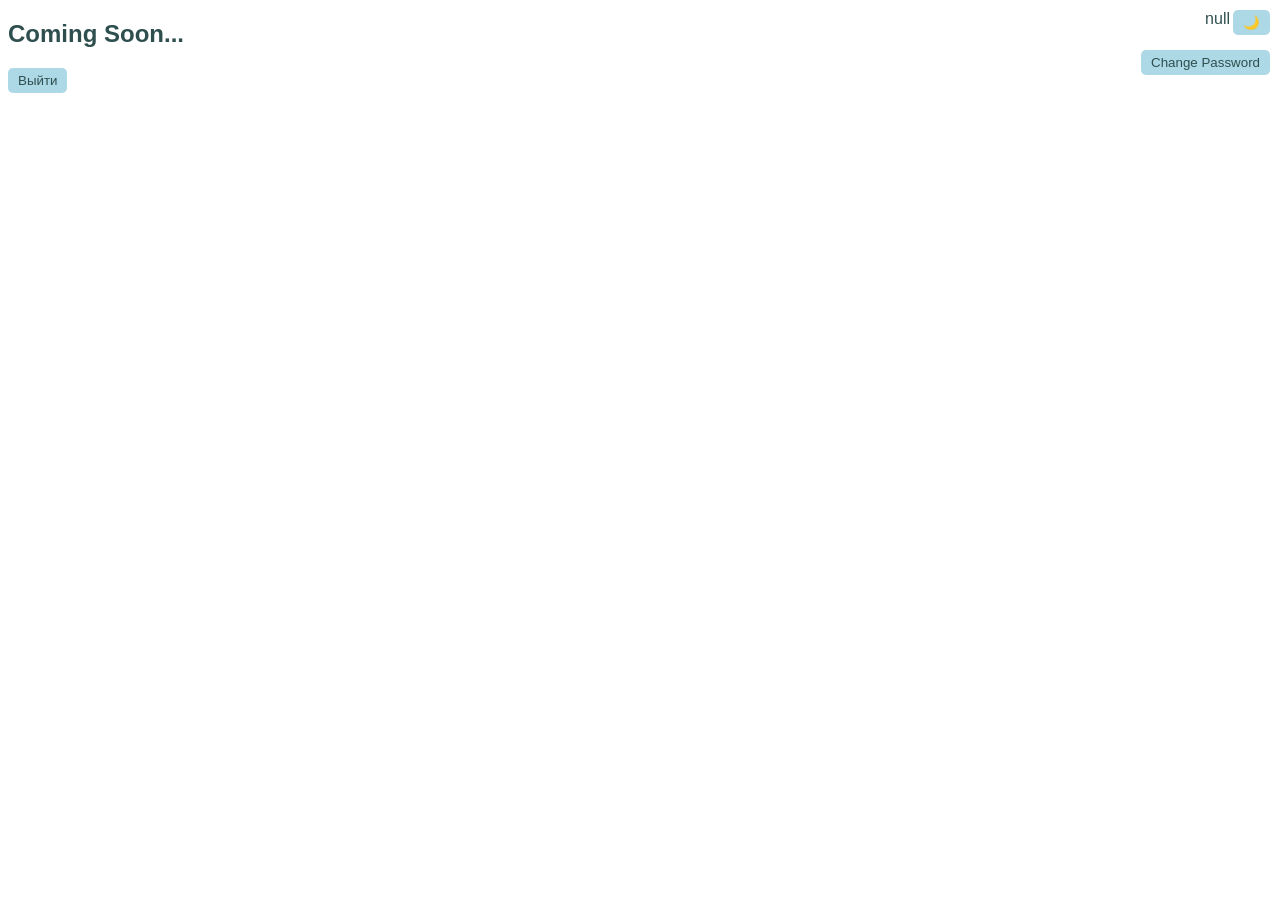
==== thread space/comingsoon.html @ 64a10c55 "Alpha (no reg)" ====
<!DOCTYPE html>
<html>
<head>
  <link id="pagestyle" rel="stylesheet" type="text/css" href="light.css">
</head>
<body>
  <div id="usernameDisplay" style="position: absolute; top: 10px; right: 50px;"></div>
  <button id="themeButton" style="position: absolute; top: 10px; right: 10px;">🌙</button>
  <button id="changePasswordButton" style="position: absolute; top: 50px; right: 10px;">Change Password</button>
  <h2>Coming Soon...</h2>

  <script src="comingsoon.js"></script>
</body>
</html>
<button id="logoutButton">Выйти</button>
<!DOCTYPE html>
<html>
<head>
    <title>ThreadSpace - Coming Soon</title>
</head>
<body>
    <!-- содержимое страницы -->
</body>
</html>
---- thread space/light.css ----
body {
  background-color: white;
  color: darkslategray;
  font-family: Arial, sans-serif;
}

input[type="text"], input[type="password"] {
  width: 200px;
  padding: 10px;
  margin: 10px 0;
  border-radius: 5px;
  border: 1px solid lightgray;
}

input[type="submit"] {
  padding: 10px 20px;
  border-radius: 5px;
  border: none;
  background-color: lightblue;
  color: darkslategray;
  cursor: pointer;
}

input[type="submit"]:hover {
  background-color: deepskyblue;
}

button {
  padding: 5px 10px;
  border-radius: 5px;
  border: none;
  background-color: lightblue;
  color: darkslategray;
  cursor: pointer;
}

button:hover {
  background-color: deepskyblue;
}
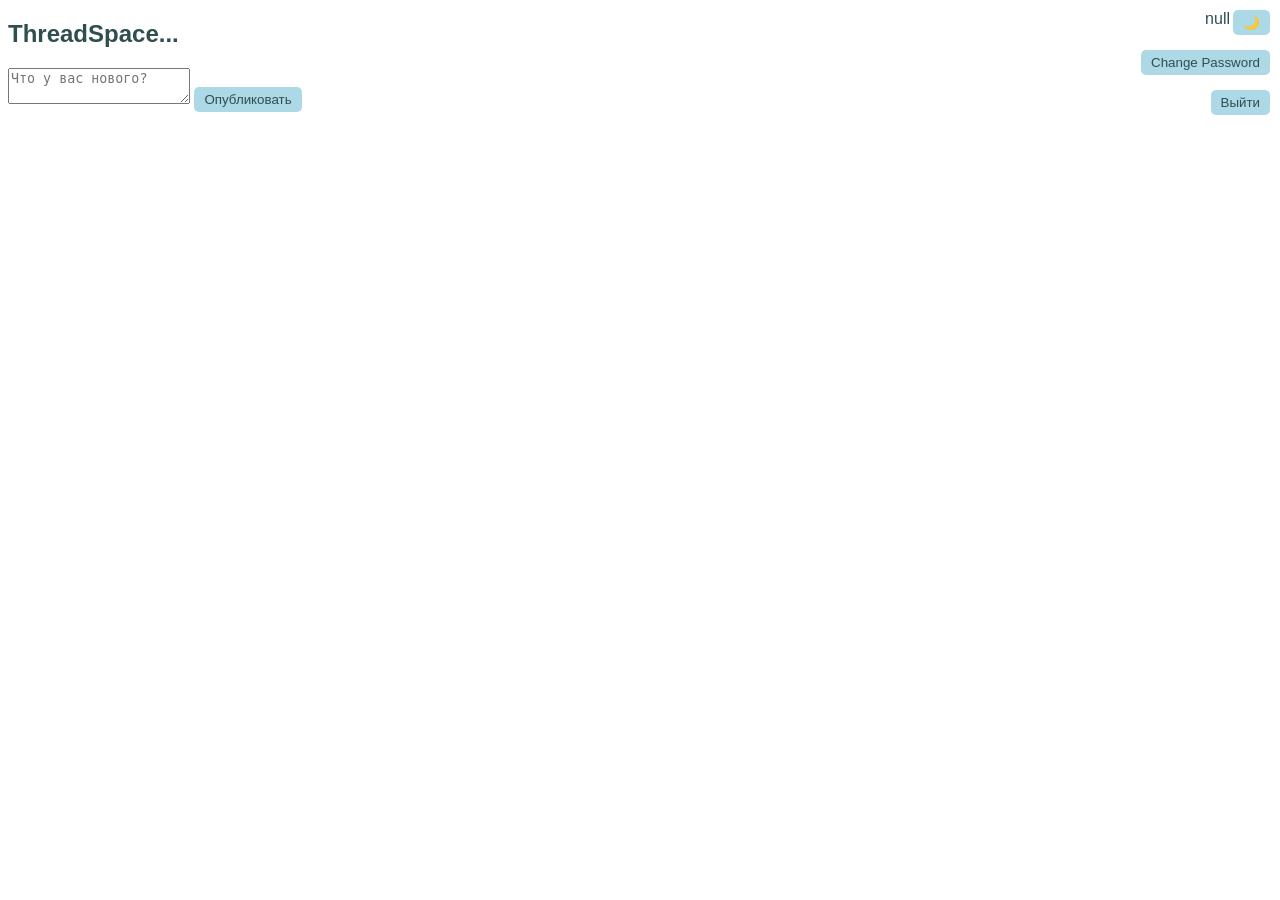
==== commit b537d8ac: "Update comingsoon.html" ====
--- a/thread space/comingsoon.html
+++ b/thread space/comingsoon.html
@@ -1,24 +1,52 @@
 <!DOCTYPE html>
 <html>
 <head>
-  <link id="pagestyle" rel="stylesheet" type="text/css" href="light.css">
+  <link id="pagestyle" rel="stylesheet" type="text/css" href="styles.css">
+  <title>ThreadSpace - Coming Soon</title>
 </head>
 <body>
   <div id="usernameDisplay" style="position: absolute; top: 10px; right: 50px;"></div>
   <button id="themeButton" style="position: absolute; top: 10px; right: 10px;">🌙</button>
   <button id="changePasswordButton" style="position: absolute; top: 50px; right: 10px;">Change Password</button>
-  <h2>Coming Soon...</h2>
+  <button id="logoutButton" style="position: absolute; top: 90px; right: 10px;">Выйти</button>
+  
+  <h2>ThreadSpace...</h2>
+
+  <form id="postForm">
+    <textarea id="postText" placeholder="Что у вас нового?"></textarea>
+    <button type="submit">Опубликовать</button>
+  </form>
+
+  <div id="posts"></div>
 
   <script src="comingsoon.js"></script>
 </body>
 </html>
-<button id="logoutButton">Выйти</button>
 <!DOCTYPE html>
 <html>
 <head>
-    <title>ThreadSpace - Coming Soon</title>
+  <link id="pagestyle" rel="stylesheet" type="text/css" href="styles.css">
+  <title>ThreadSpace - Login</title>
+  <script>
+    // Вставьте JavaScript-код здесь
+    window.addEventListener('DOMContentLoaded', (event) => {
+      var userAgent = navigator.userAgent.toLowerCase();
+
+      // Проверяем, является ли устройство мобильным
+      var isMobile = /iphone|ipad|ipod|android|blackberry|mini|windows\sce|palm/i.test(userAgent);
+
+      // Применяем разные стили в зависимости от типа устройства
+      if (isMobile) {
+        // Мобильное устройство
+        document.body.classList.add('mobile');
+      } else {
+        // Десктопное устройство
+        document.body.classList.add('desktop');
+      }
+    });
+  </script>
 </head>
 <body>
-    <!-- содержимое страницы -->
+  <!-- Ваше содержимое страницы -->
 </body>
 </html>
--- a/thread space/styles.css
+++ b/thread space/styles.css
@@ -0,0 +1,44 @@
+body {
+  background-color: white;
+  color: darkslategray;
+  font-family: Arial, sans-serif;
+}
+
+input[type="text"], input[type="password"], input[type="email"] {
+  width: 200px;
+  padding: 10px;
+  margin: 10px 0;
+  border-radius: 5px;
+  border: 1px solid lightgray;
+}
+
+input[type="submit"] {
+  padding: 10px 20px;
+  border-radius: 5px;
+  border: none;
+  background-color: lightblue;
+  color: darkslategray;
+  cursor: pointer;
+}
+
+input[type="submit"]:hover {
+  background-color: deepskyblue;
+}
+
+button {
+  padding: 5px 10px;
+  border-radius: 5px;
+  border: none;
+  background-color: lightblue;
+  color: darkslategray;
+  cursor: pointer;
+}
+
+button:hover {
+  background-color: deepskyblue;
+}
+
+#captcha {
+  font-size: 20px;
+  color: darkblue;
+}
--- a/thread space/styles.css
+++ b/thread space/styles.css
@@ -0,0 +1,44 @@
+body {
+  background-color: white;
+  color: darkslategray;
+  font-family: Arial, sans-serif;
+}
+
+input[type="text"], input[type="password"], input[type="email"] {
+  width: 200px;
+  padding: 10px;
+  margin: 10px 0;
+  border-radius: 5px;
+  border: 1px solid lightgray;
+}
+
+input[type="submit"] {
+  padding: 10px 20px;
+  border-radius: 5px;
+  border: none;
+  background-color: lightblue;
+  color: darkslategray;
+  cursor: pointer;
+}
+
+input[type="submit"]:hover {
+  background-color: deepskyblue;
+}
+
+button {
+  padding: 5px 10px;
+  border-radius: 5px;
+  border: none;
+  background-color: lightblue;
+  color: darkslategray;
+  cursor: pointer;
+}
+
+button:hover {
+  background-color: deepskyblue;
+}
+
+#captcha {
+  font-size: 20px;
+  color: darkblue;
+}
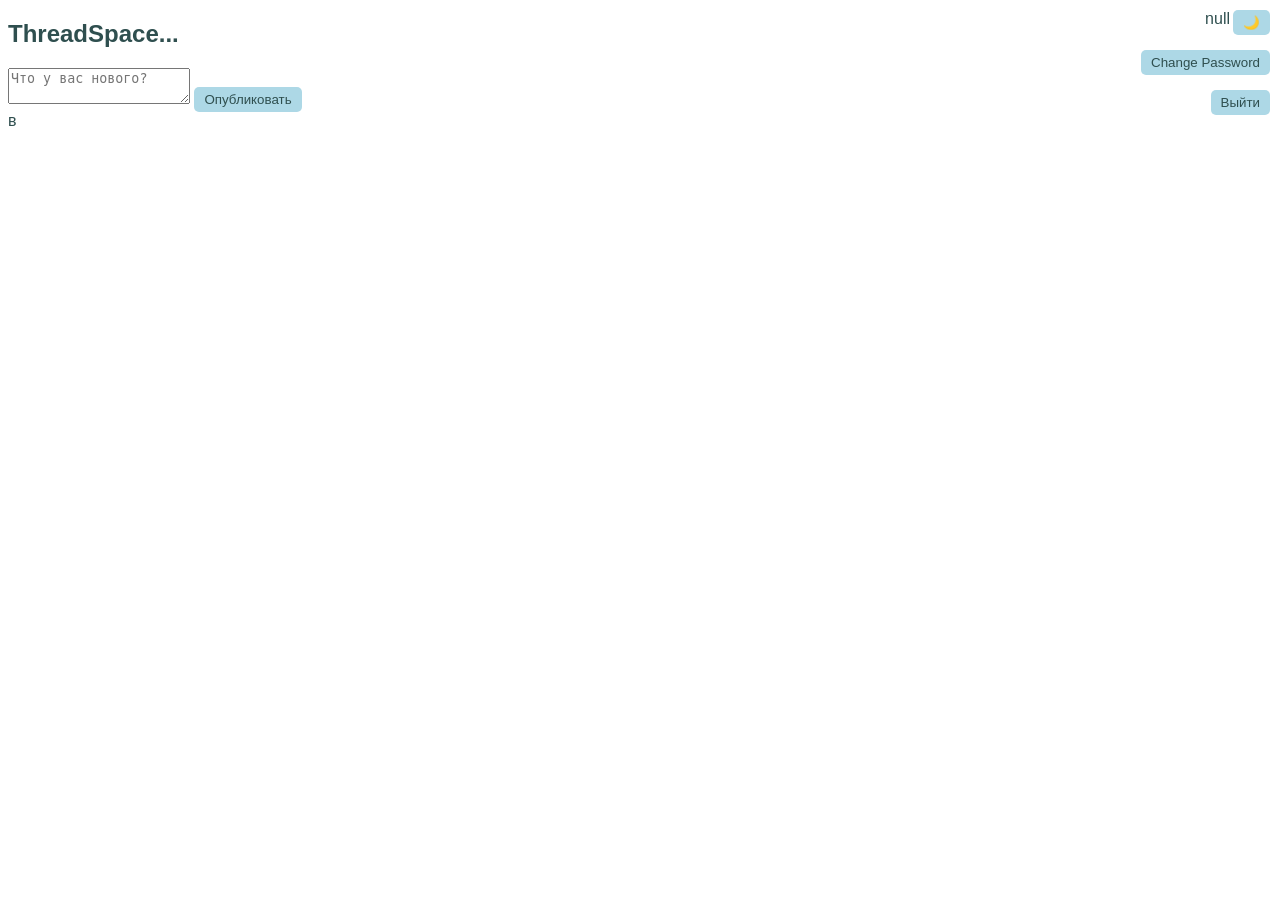
==== commit b33a4d24: "Update comingsoon.html" ====
--- a/thread space/comingsoon.html
+++ b/thread space/comingsoon.html
@@ -50,3 +50,4 @@
   <!-- Ваше содержимое страницы -->
 </body>
 </html>
+в
